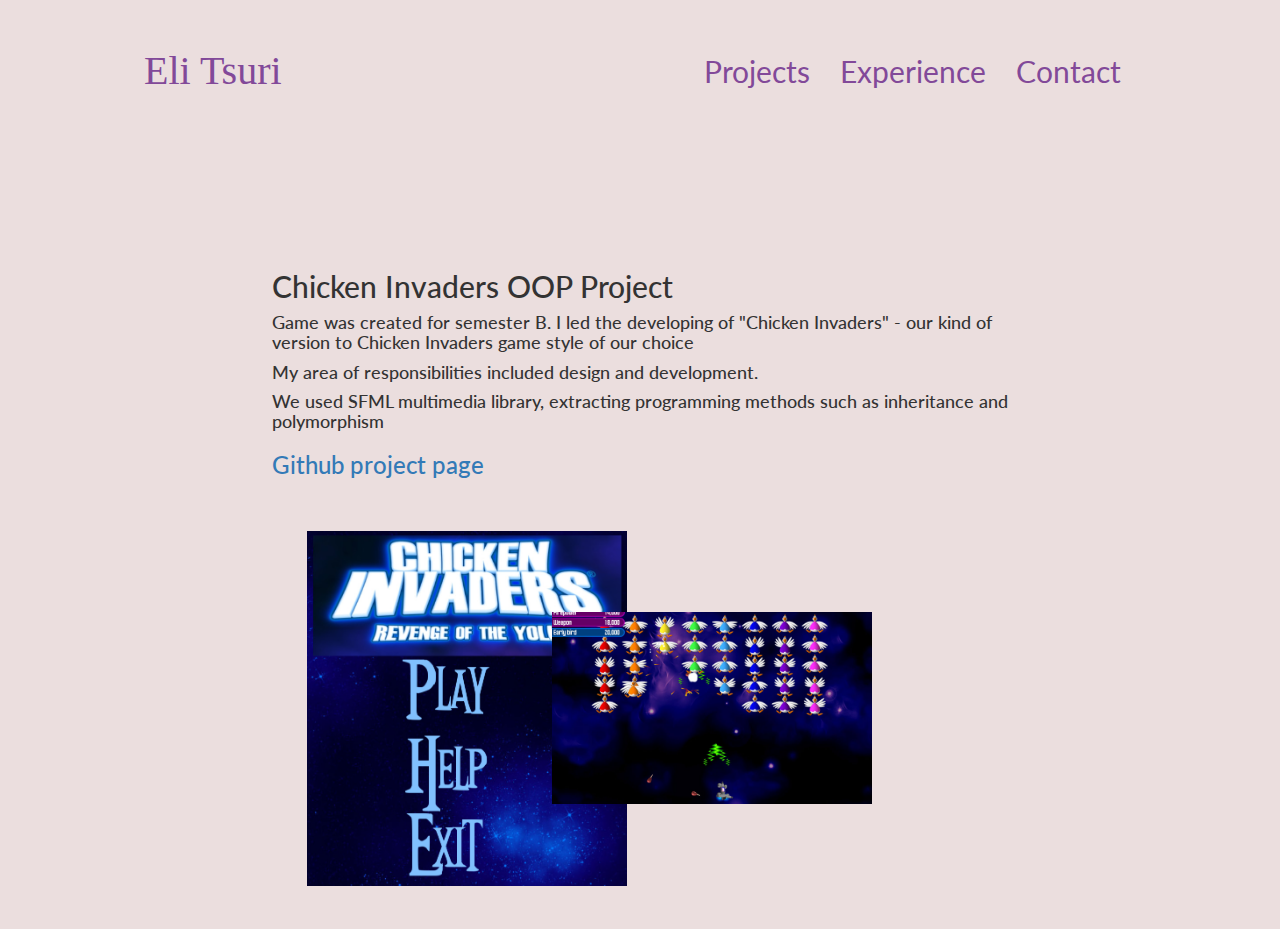
==== chicken.html @ 34fcc017 "18.09.2022, 13:15" ====
<!DOCTYPE html>
<html>
<head>
    <meta charset="utf-8">
    <meta name="viewport" content="width=device-width, initial-scale=1.0, shrink-to-fit=no">
    <link rel="icon" href="./resources/icons/et4.png" type="image/x-icon">
    <title>Chicken Invaders</title>
    <link rel="stylesheet" href="https://maxcdn.bootstrapcdn.com/bootstrap/3.3.7/css/bootstrap.min.css" integrity="sha384-BVYiiSIFeK1dGmJRAkycuHAHRg32OmUcww7on3RYdg4Va+PmSTsz/K68vbdEjh4u" crossorigin="anonymous">
    <link rel="stylesheet" href="common_styles.css">
    <link rel="stylesheet" href="pacman.css">
    <link rel="stylesheet" media="screen" href="https://fontlibrary.org/face/gidole-regular" type="text/css"/>
</head>
<body>
<div id="exp-container">
    <nav class="navbar navbar-common navbar-purple-text ">
        <div class="container-fluid">
            <div class="navbar-header">
                <button type="button" class="navbar-toggle collapsed" data-toggle="collapse" data-target="#bs-example-navbar-collapse-1" aria-expanded="false">
                    <span class="sr-only">Toggle navigation</span>
                    <span class="icon-bar"></span>
                    <span class="icon-bar"></span>
                    <span class="icon-bar"></span>
                    <span class="icon-bar"></span>
                </button>
                <a class="navbar-brand" href="index.html">Eli Tsuri</a>
            </div>

            <div class="collapse navbar-collapse" id="bs-example-navbar-collapse-1">
                <ul class="nav navbar-nav navbar-right">
                    <li><a href="projects.html">Projects</a></li>
                    <li><a href="experience.html">Experience</a></li>
                    <li><a href="contact.html">Contact</a></li>
                </ul>
            </div>
    <div id='content-container'>
        <div>
            <h2>Chicken Invaders OOP Project</h2>
            <h4>Game was created for semester B. I led the developing of "Chicken Invaders" - our kind of version to Chicken Invaders game style of our choice</h4>
            <h4>My area of responsibilities included design and development.</h4>
            <h4>We used SFML multimedia library, extracting programming methods such as inheritance and polymorphism</h4>
            <h3><a href = "https://github.com/elitsuri/Chicken-Project">Github project page</a></h3>
        </div>
        <div id="media-container">

             <div class="col-md-4 col-sm-12">
                <div class="media">
                    <img src="./resources/chicken.png" alt="">
                </div>
            </div>
            <div class="col-md-4 col-sm-12">
                <div class="media">
                    <img src="./resources/chicken2.png" alt="">
                </div>
            </div>
        </div>
    </div>
</div>
<script
        src="https://code.jquery.com/jquery-3.1.1.js"
        integrity="sha256-16cdPddA6VdVInumRGo6IbivbERE8p7CQR3HzTBuELA="
        crossorigin="anonymous"></script>
<script src="https://maxcdn.bootstrapcdn.com/bootstrap/3.3.7/js/bootstrap.min.js" integrity="sha384-Tc5IQib027qvyjSMfHjOMaLkfuWVxZxUPnCJA7l2mCWNIpG9mGCD8wGNIcPD7Txa" crossorigin="anonymous"></script>
    </nav>
    </div>
    </body>
</html>
---- common_styles.css ----
@import "https://fonts.googleapis.com/css?family=Lato:300";
@media (max-width: 900px) {
    .navbar-header {
        float: none;
    }
    .navbar-slide-down
{
    animation: slide_down 0.4s ease;
}
    .navbar-left,.navbar-right {
        float: none !important;
    }
    .navbar-toggle {
        display: block;
    }
    .navbar-collapse {
        border-top: 1px solid transparent;
        box-shadow: inset 0 1px 0 rgba(255,255,255,0.1);
    }
    .navbar-fixed-top {
        top: 0;
        border-width: 0 0 1px;
    }
    .navbar-collapse.collapse {
        display: none!important;
    }
    .navbar-nav {
        float: none!important;
        margin-top: 7.5px;
    }
    .navbar-nav>li {
        float: none;
    }
    .navbar-nav>li>a {
        padding-top: 10px;
        padding-bottom: 10px;
    }
    .collapse.in{
        display:block !important;
    }
}

body {
    font-family: 'Lato', Arial, sans-serif;

}

.navbar-black-text .navbar-brand {
    color: #000000;
}
.navbar-black-text .navbar-brand:hover,
.navbar-black-text .navbar-brand:focus {
    color: #000000;
}
/* Link */
.navbar-black-text .navbar-nav li a {
    color: #000000;
}
.navbar-black-text .navbar-nav > li > a:hover,
.navbar-black-text .navbar-nav > li > a:focus {
    color: #000000;
}

.navbar-black-text .navbar-toggle .icon-bar {

    background-color: #000000;
}



.navbar-purple-text .navbar-brand {
    color: #824999;
}
.navbar-purple-text .navbar-brand:hover,
.navbar-purple-text .navbar-brand:focus {
    color: #824999;
}
/* Link */
.navbar-purple-text .navbar-nav li a {
    color: #824999;
}
.navbar-purple-text .navbar-nav > li > a:hover,
.navbar-purple-text .navbar-nav > li > a:focus {
    color: #824999;
}

.navbar-purple-text .navbar-toggle .icon-bar {

    background-color: #824999;
}



.navbar-white-text .navbar-brand {
    color: #ffff;
}
.navbar-white-text .navbar-brand:hover,
.navbar-white-text .navbar-brand:focus {
    color: #ffff;
}
.navbar-white-text .navbar-nav li a {
    color: #ffff;
}
.navbar-white-text .navbar-nav > li > a:hover,
.navbar-white-text .navbar-nav > li > a:focus {
    color: #ffff;
}
.navbar-white-text .navbar-toggle .icon-bar {
    background-color: #ffff;
}



  /* navbar */
  .navbar-common {
    background: transparent;
    padding-right: 10vw;
    padding-left: 10vw;
    padding-top: 5vh;

}
/* Title */
.navbar-common .navbar-brand {
    font-size: 40px;
    font-family: 'GidoleRegular';
    font-weight: normal;
    font-style: normal;
}

/* Link */
.navbar-common .navbar-nav li a {
    font-family: 'Lato', Arial, sans-serif;
    font-weight: normal;
    font-style: normal;
    font-size: 30px;

}
.navbar-common .navbar-nav > li > a:hover,
.navbar-common .navbar-nav > li > a:focus {
    background: transparent;

}
/* Mobile version */
.navbar-common .navbar-toggle {
    border: none;
}
.navbar-common .navbar-toggle:hover,
.navbar-common .navbar-toggle:focus {
    background: transparent;
}
.navbar-common .navbar-toggle .icon-bar {
    display: block;
    width: 22px;
    height: 2px;
    border-radius: 1px;
}

a:hover, a:visited, a:link, a:active {
    text-decoration: none;
}
---- pacman.css ----
body {
    background: rgb(235, 222, 222);
}
#media-container {
    width: 100%;
    margin-top: 50px;
}

#content-container {
    padding: 6vh 10vw;
    margin-top: 100px;
}

.media{
    width: 25vw;
    height: 40vh;
    margin: 20px;
}

img, iframe{
    width: 100%;
    height: 100%;
    object-fit: contain;
}


@media all and (max-width: 1000px) {
    .media{
        width: 70vw;
        height: 40vh;
        margin-top: 30px;
        margin-right: auto;
        margin-left: auto;
        /*left: 50%;*/
    }
    img{
        width: 100%;
        height: 100%;
        object-fit: contain;
    }
    iframe{
    object-fit: fill;
  }

}
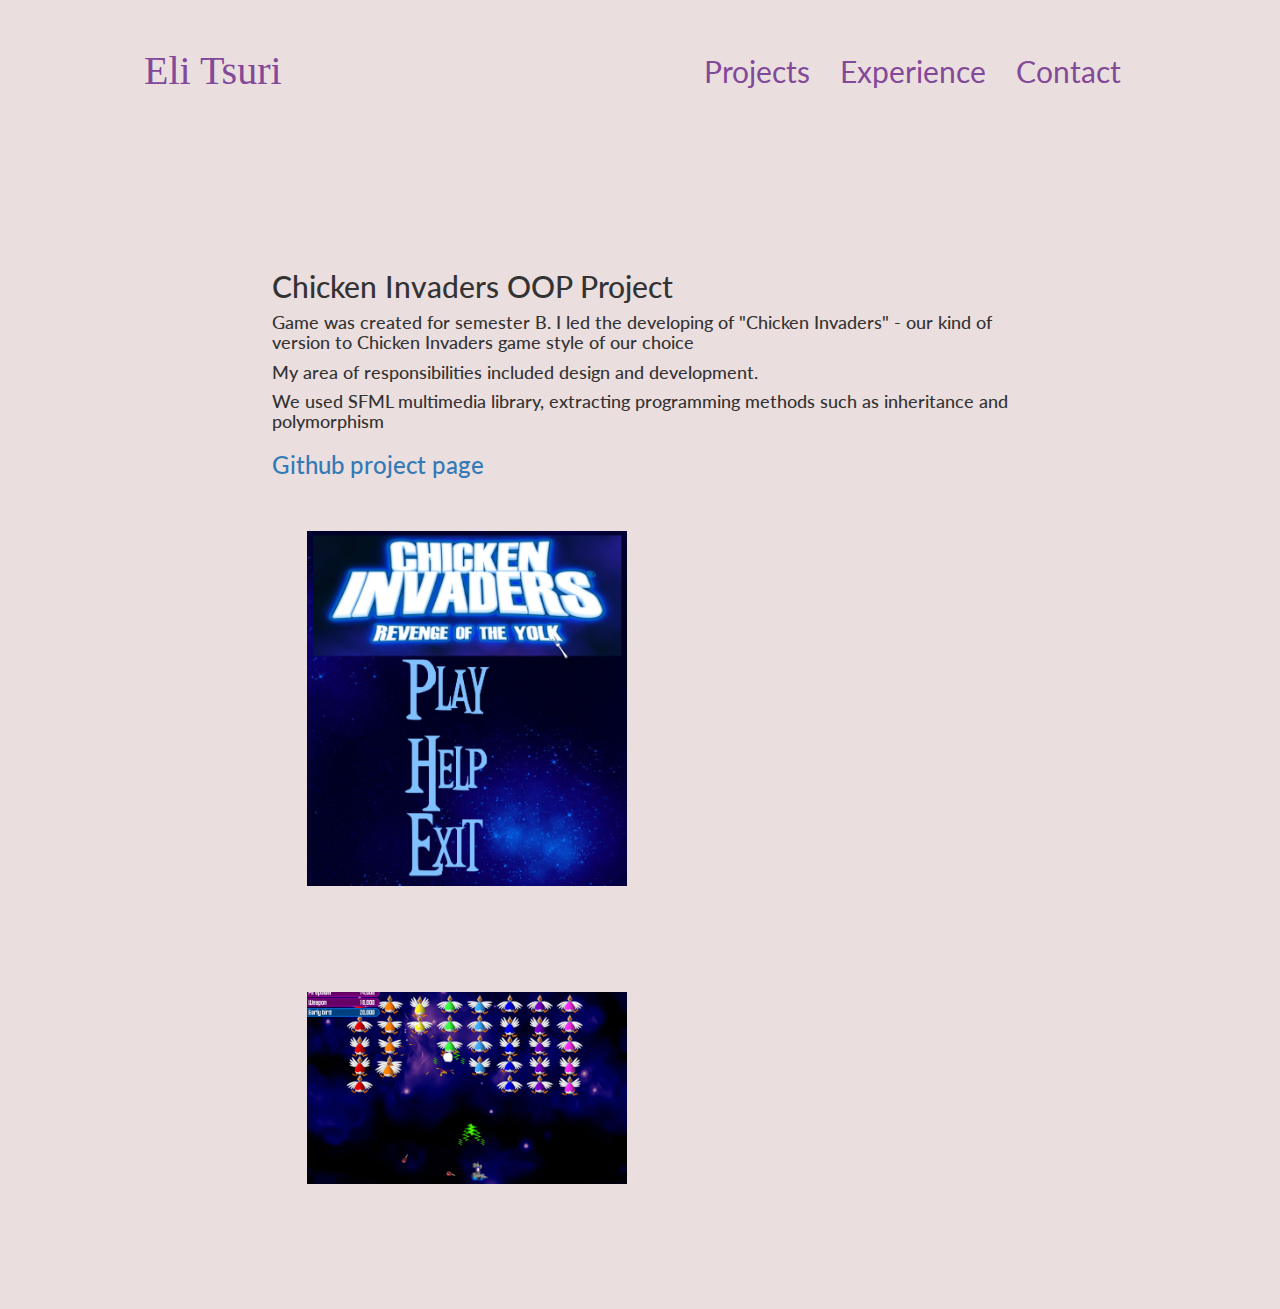
==== commit 420729fa: "19.09.2022, 16:15" ====
--- a/chicken.html
+++ b/chicken.html
@@ -7,7 +7,7 @@
     <title>Chicken Invaders</title>
     <link rel="stylesheet" href="https://maxcdn.bootstrapcdn.com/bootstrap/3.3.7/css/bootstrap.min.css" integrity="sha384-BVYiiSIFeK1dGmJRAkycuHAHRg32OmUcww7on3RYdg4Va+PmSTsz/K68vbdEjh4u" crossorigin="anonymous">
     <link rel="stylesheet" href="common_styles.css">
-    <link rel="stylesheet" href="pacman.css">
+    <link rel="stylesheet" href="chicken.css">
     <link rel="stylesheet" media="screen" href="https://fontlibrary.org/face/gidole-regular" type="text/css"/>
 </head>
 <body>
@@ -41,7 +41,6 @@
             <h3><a href = "https://github.com/elitsuri/Chicken-Project">Github project page</a></h3>
         </div>
         <div id="media-container">
-
              <div class="col-md-4 col-sm-12">
                 <div class="media">
                     <img src="./resources/chicken.png" alt="">
@@ -58,8 +57,10 @@
 <script
         src="https://code.jquery.com/jquery-3.1.1.js"
         integrity="sha256-16cdPddA6VdVInumRGo6IbivbERE8p7CQR3HzTBuELA="
-        crossorigin="anonymous"></script>
-<script src="https://maxcdn.bootstrapcdn.com/bootstrap/3.3.7/js/bootstrap.min.js" integrity="sha384-Tc5IQib027qvyjSMfHjOMaLkfuWVxZxUPnCJA7l2mCWNIpG9mGCD8wGNIcPD7Txa" crossorigin="anonymous"></script>
+        crossorigin="anonymous">
+</script>
+<script src="https://maxcdn.bootstrapcdn.com/bootstrap/3.3.7/js/bootstrap.min.js" integrity="sha384-Tc5IQib027qvyjSMfHjOMaLkfuWVxZxUPnCJA7l2mCWNIpG9mGCD8wGNIcPD7Txa" crossorigin="anonymous">
+        </script>
     </nav>
     </div>
     </body>
--- a/chicken.css
+++ b/chicken.css
@@ -0,0 +1,55 @@
+body
+{
+    background: rgb(235, 222, 222);
+}
+
+#media-container
+{
+    width: 0%;
+    margin-top: 50px;
+}
+
+#content-container
+{
+    padding: 6vh 10vw;
+    margin-top: 100px;
+}
+
+.media
+{
+    width: 25vw;
+    height: 40vh;
+    margin: 20px;
+}
+
+img, iframe
+{
+    width: 100%;
+    height: 100%;
+    object-fit: contain;
+}
+
+
+@media all and (max-width: 1000px)
+{
+    .media
+    {
+        width: 70vw;
+        height: 40vh;
+        margin-top: 30px;
+        margin-right: auto;
+        margin-left: auto;
+        /*left: 50%;*/
+    }
+    img
+    {
+        width: 100%;
+        height: 100%;
+        object-fit: contain;
+    }
+    iframe
+    {
+        object-fit: fill;
+    }
+
+}
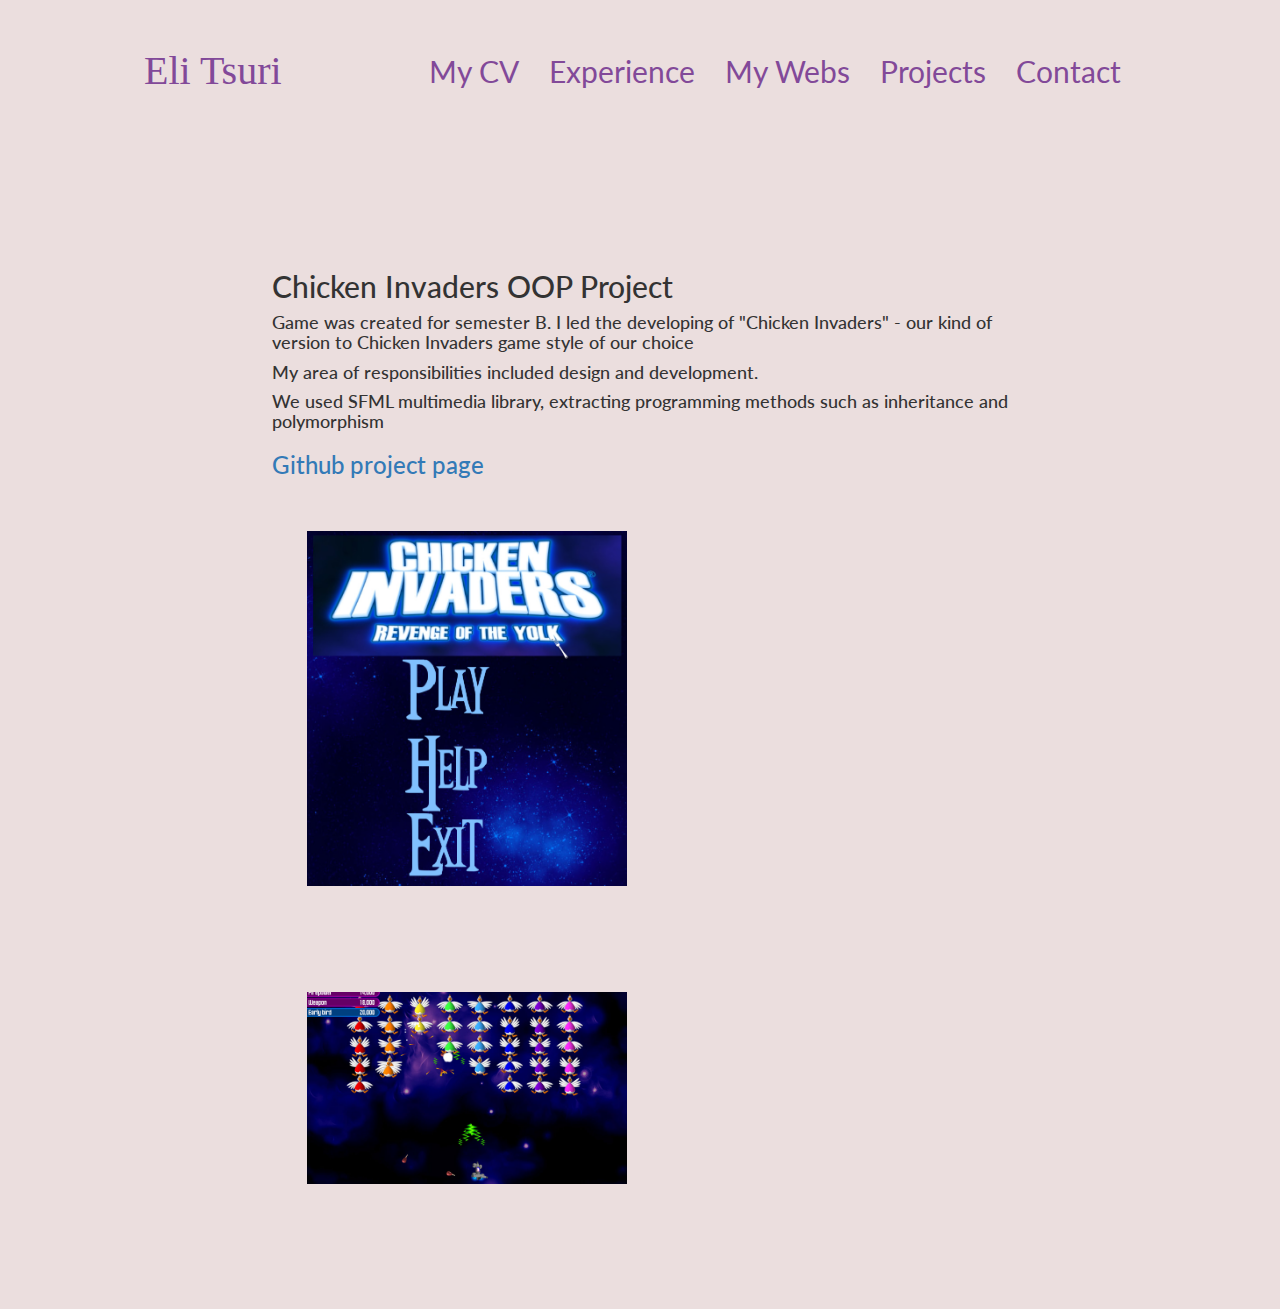
==== commit 67bd1115: "06.10.2022" ====
--- a/chicken.html
+++ b/chicken.html
@@ -27,8 +27,10 @@
 
             <div class="collapse navbar-collapse" id="bs-example-navbar-collapse-1">
                 <ul class="nav navbar-nav navbar-right">
+                    <li><a href="https://elitsuri.github.io/CV-Web/" class='navbar-slide-down'>My CV</a></li>
+                    <li><a href="experience.html">Experience</a></li>
+                    <li><a href="websProjects.html">My Webs</a></li>
                     <li><a href="projects.html">Projects</a></li>
-                    <li><a href="experience.html">Experience</a></li>
                     <li><a href="contact.html">Contact</a></li>
                 </ul>
             </div>
